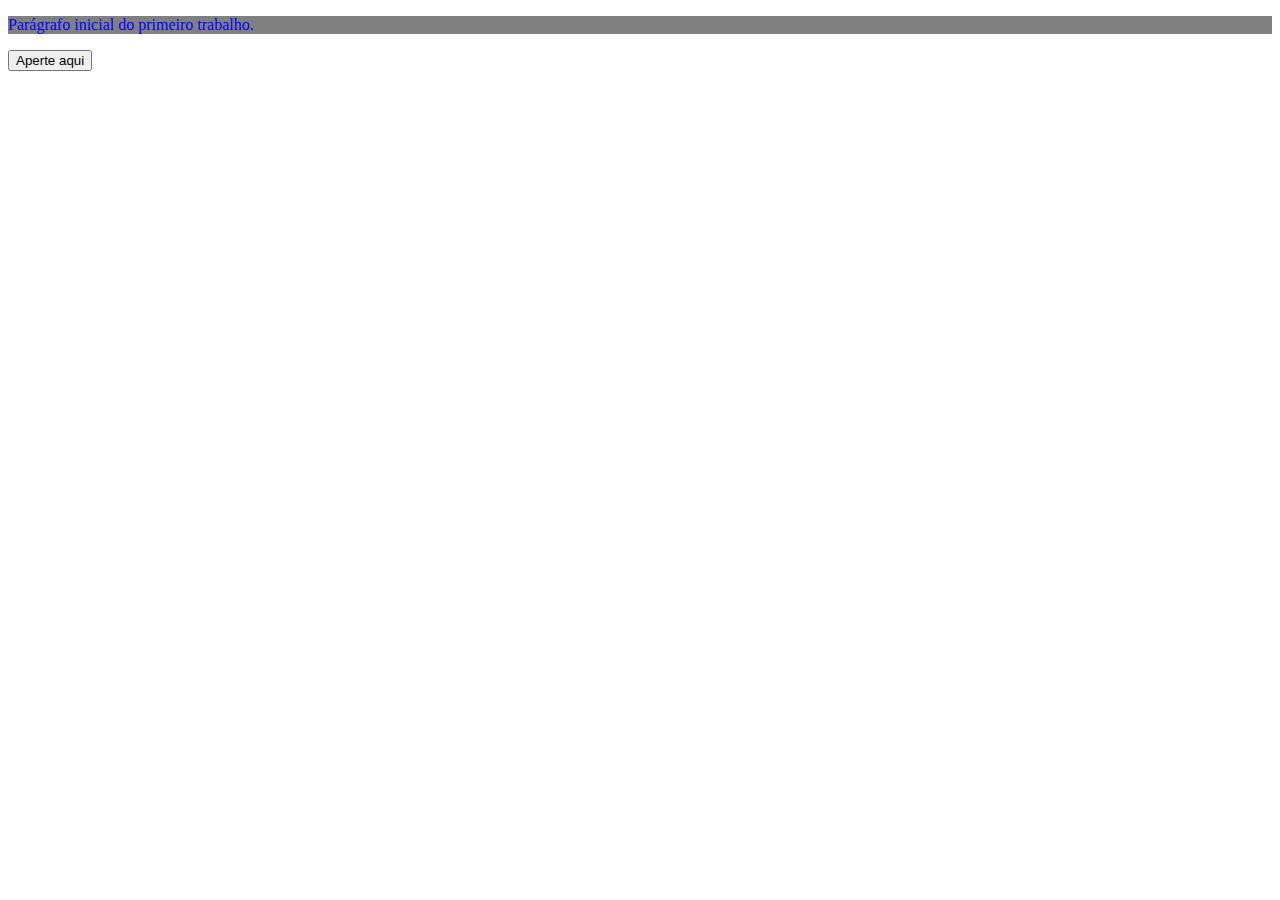
==== index.html @ f3800f8e "Trabalho 1" ====
<!DOCTYPE html>
<html>
    <head>
        <meta charset="utf-8">
        <title>Trabalho 1</title>
        <style>
            p {
                color:blue;
                background-color: gray;
            }
        </style>
    </head>
    <body>
        <script>
            function teste(){
                document.write("Apenas um teste.");
            }
        </script>
        <p>Parágrafo inicial do primeiro trabalho.</p>
        <button onclick="teste()">Aperte aqui</button>
    </body>
</html>
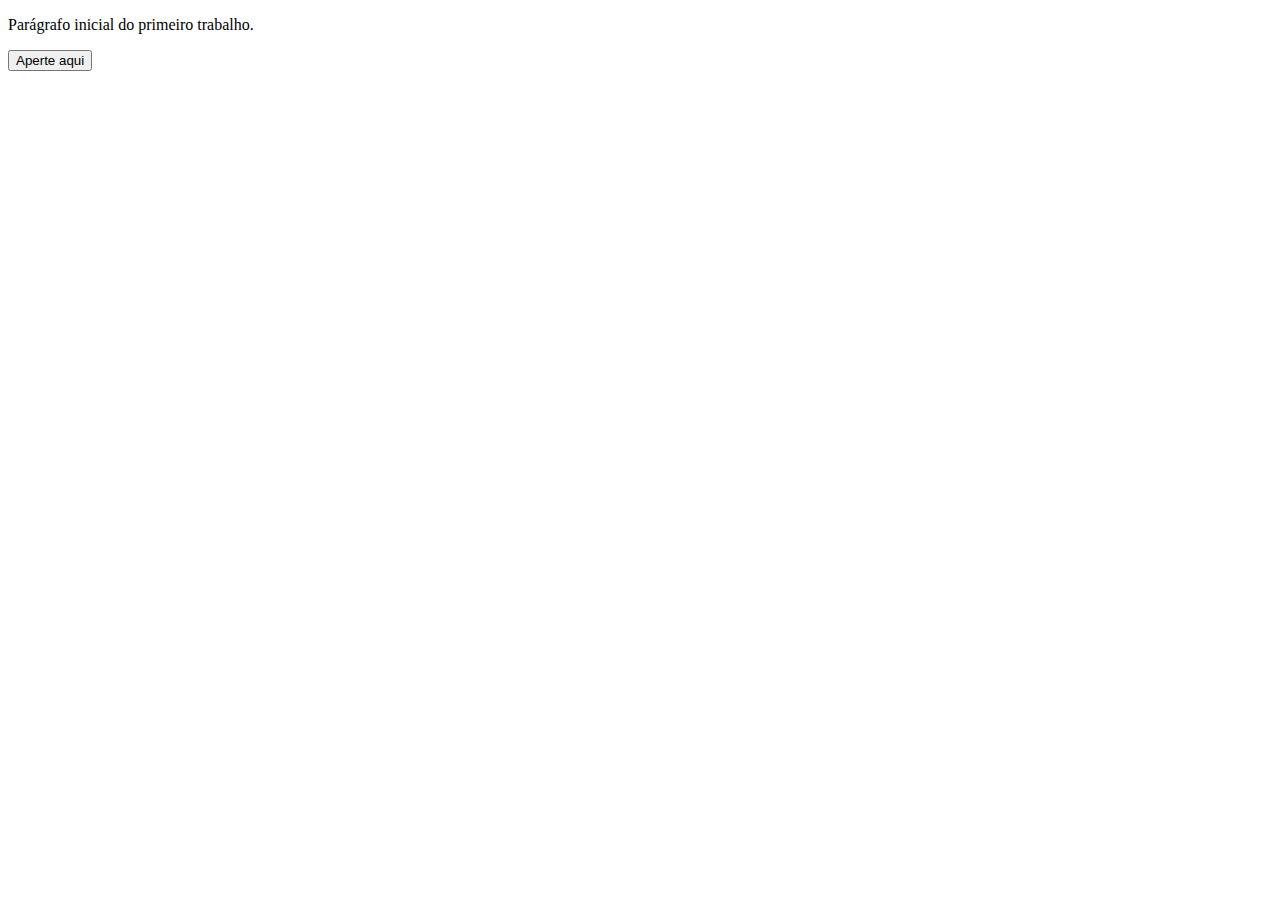
==== commit a2301179: "Retirando o css inline" ====
--- a/index.html
+++ b/index.html
@@ -3,12 +3,6 @@
     <head>
         <meta charset="utf-8">
         <title>Trabalho 1</title>
-        <style>
-            p {
-                color:blue;
-                background-color: gray;
-            }
-        </style>
     </head>
     <body>
         <script>
@@ -19,4 +13,4 @@
         <p>Parágrafo inicial do primeiro trabalho.</p>
         <button onclick="teste()">Aperte aqui</button>
     </body>
-</html>+</html>
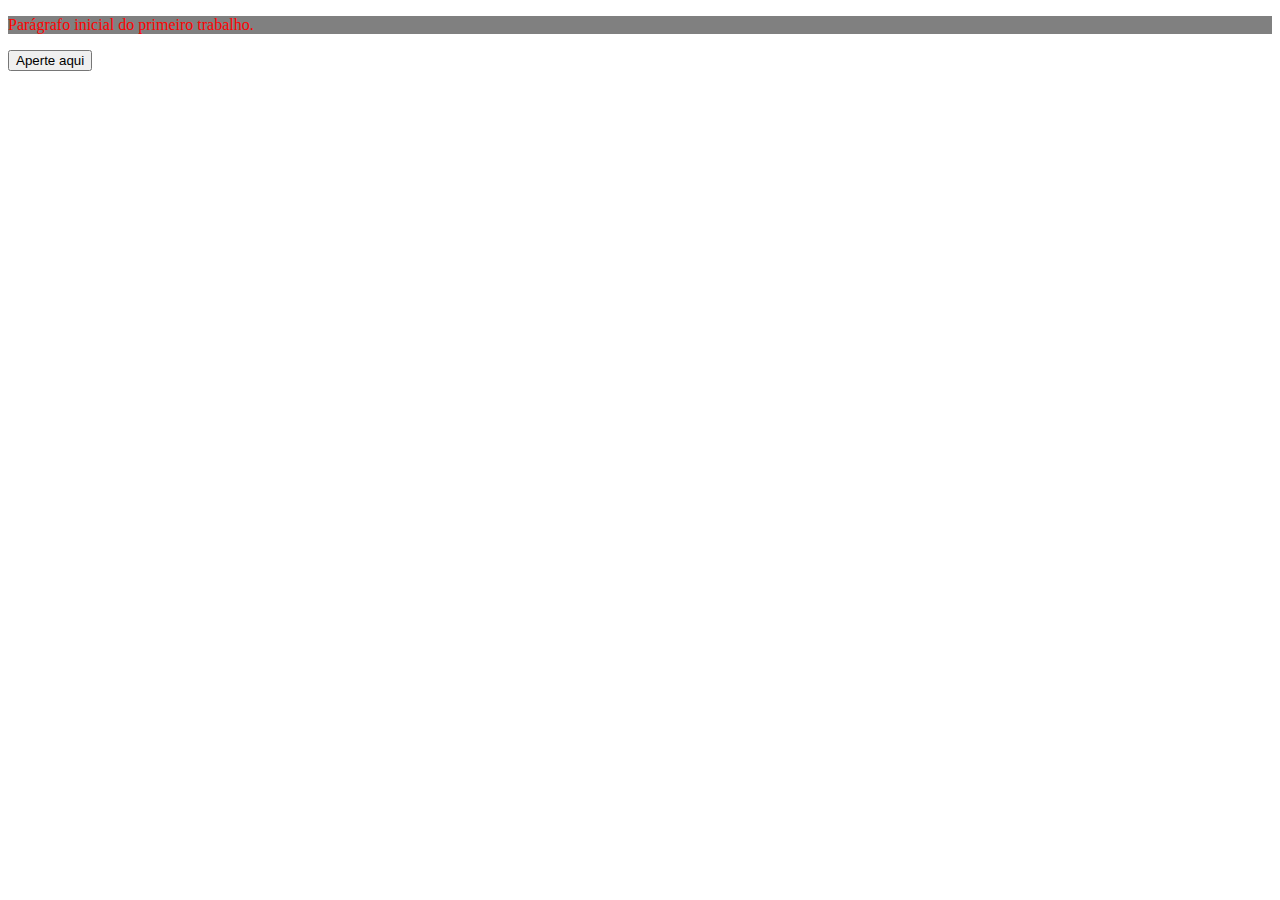
==== commit a5525257: "CSS por documento externo" ====
--- a/index.html
+++ b/index.html
@@ -3,6 +3,7 @@
     <head>
         <meta charset="utf-8">
         <title>Trabalho 1</title>
+        <link rel="stylesheet"href="style.css">
     </head>
     <body>
         <script>
--- a/style.css
+++ b/style.css
@@ -0,0 +1,4 @@
+p {
+    color:red;
+    background-color: gray;
+}
